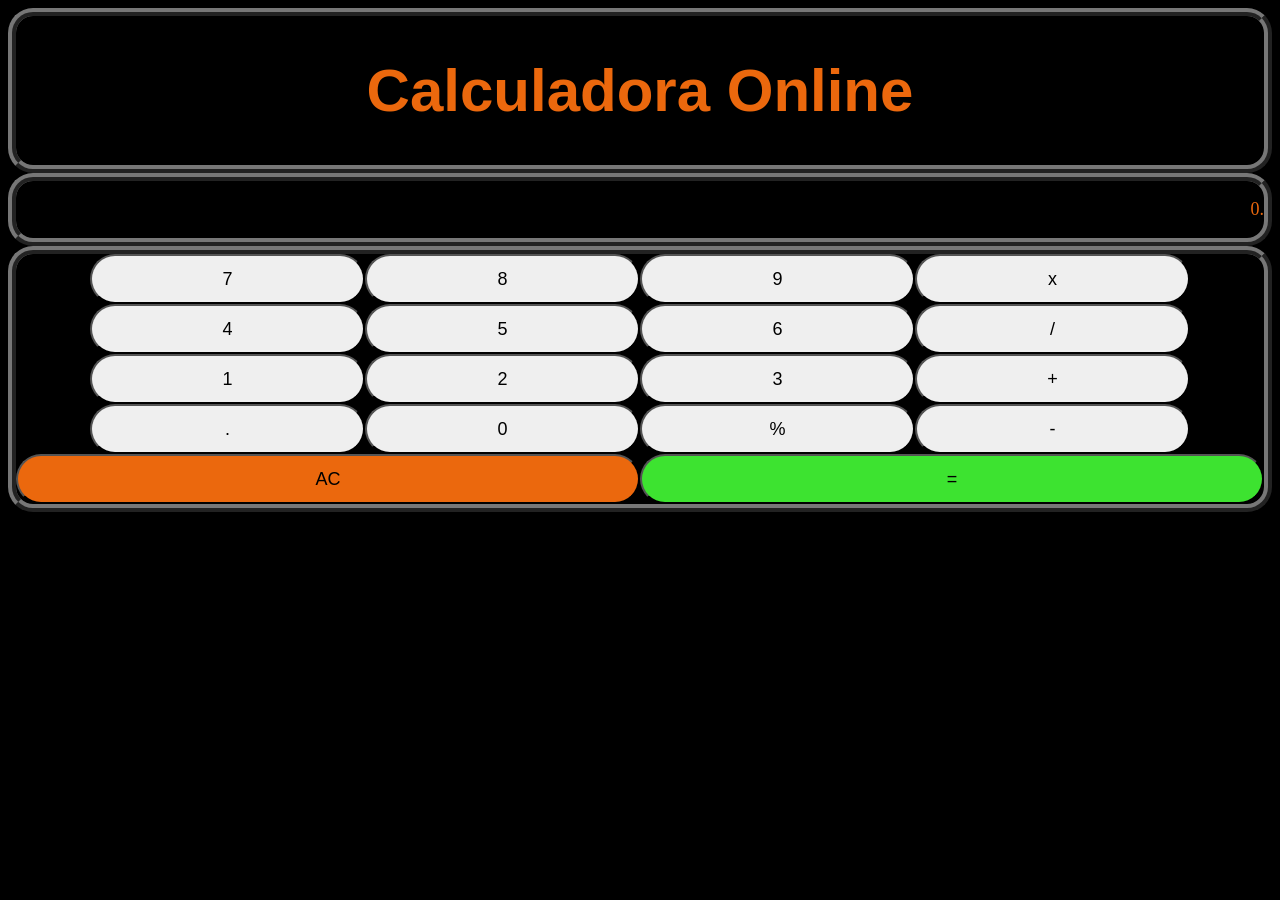
==== calculadora/index.html @ c0ab4775 "organizacao dos arquivos index e style na pasta calculadora" ====
<!DOCTYPE html>
<html lang="pt-br">
<head>
    <meta charset="UTF-8">
    <meta name="viewport" content="width=device-width, initial-scale=1.0">
    <title>Calculadora</title>
    <link rel="stylesheet" href="style.css">
</head>
<body>
    <div class='titulo'>
        <h1>Calculadora Online</h1>
    </div>
    <div class='resultado'>
        <p>0.</p>
    </div>
    <div>
        <button>7</button>
        <button>8</button>
        <button>9</button>
        <button>x</button>

        <button>4</button>
        <button>5</button>
        <button>6</button>
        <button>/</button>

        <button>1</button>
        <button>2</button>
        <button>3</button>
        <button>+</button>

        <button>.</button>
        <button>0</button>
        <button>%</button>
        <button>-</button>
        <button class="clear">AC</button>
        <button class="submit">=</button>
    </div>
</body>
</html>
---- calculadora/style.css ----
body {
    text-align: center;
    background-color: black;
}
div {
    text-align: center;
    color: #EB680D;
    border: 8px ridge #777777;
    font-size: 0;
    border-radius: 25px;
}
.titulo {
    font-size: 30px;
    font-family: Verdana, sans-serif;
}
.resultado {
    text-align: right;
    font-size: large;
}
button {
    width: 275px;
    height: 50px;
    font-size: large;
    border-radius: 50px;
}
.clear {
    width: 50%;
    background-color: #EB680D;
}
.submit {
    width: 50%;
    background-color: #3DE330;
}
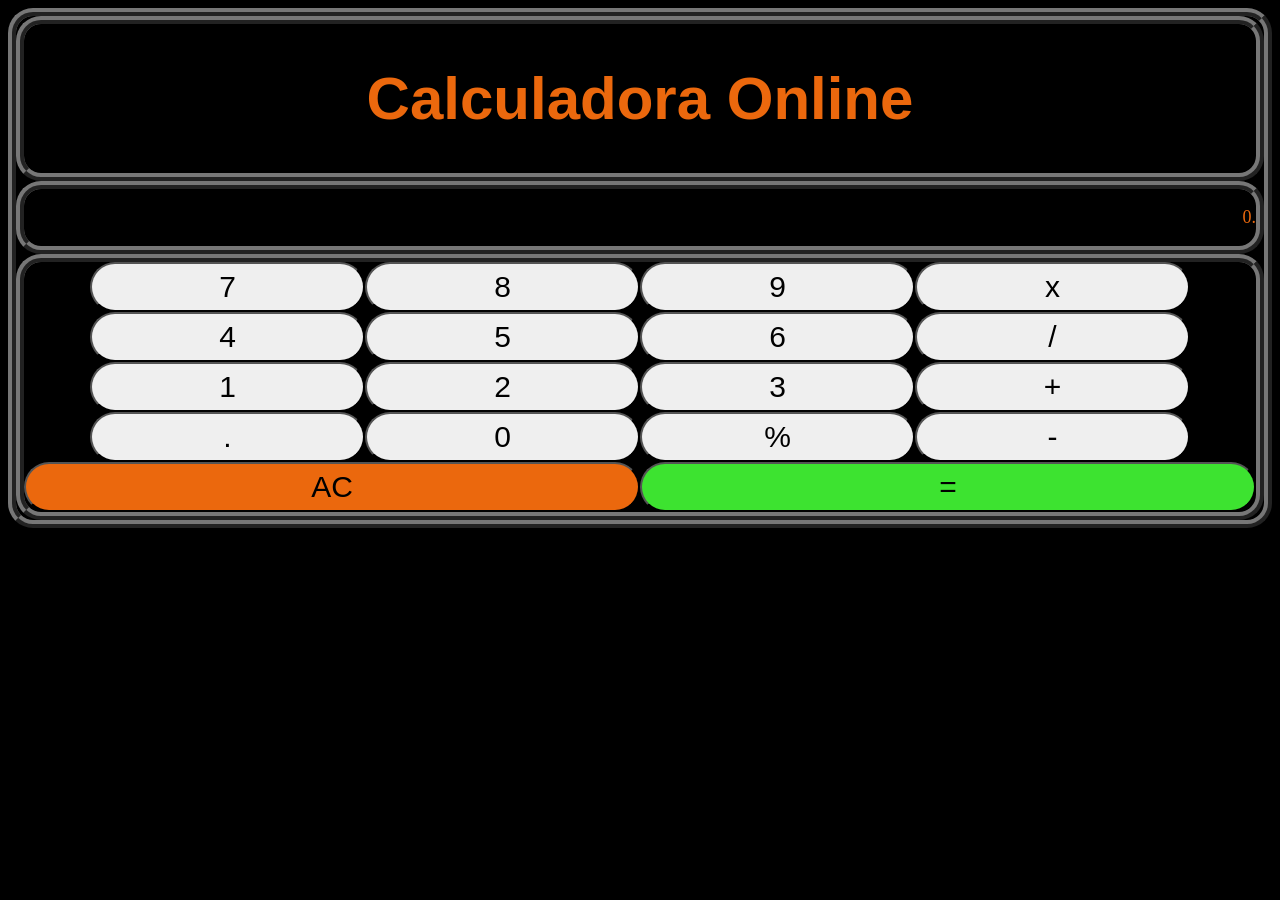
==== commit 251cea40: "atualizacao interface" ====
--- a/calculadora/index.html
+++ b/calculadora/index.html
@@ -7,34 +7,32 @@
     <link rel="stylesheet" href="style.css">
 </head>
 <body>
-    <div class='titulo'>
-        <h1>Calculadora Online</h1>
-    </div>
-    <div class='resultado'>
-        <p>0.</p>
-    </div>
     <div>
-        <button>7</button>
-        <button>8</button>
-        <button>9</button>
-        <button>x</button>
+        <div class='titulo'><h1>Calculadora Online</h1></div>
+        <div class='resultado'><p>0.</p></div>
+        <div class='container'>
+            <button class='item'>7</button>
+            <button class='item'>8</button>
+            <button>9</button>
+            <button>x</button>
 
-        <button>4</button>
-        <button>5</button>
-        <button>6</button>
-        <button>/</button>
+            <button>4</button>
+            <button>5</button>
+            <button>6</button>
+            <button>/</button>
 
-        <button>1</button>
-        <button>2</button>
-        <button>3</button>
-        <button>+</button>
+            <button>1</button>
+            <button>2</button>
+            <button>3</button>
+            <button>+</button>
 
-        <button>.</button>
-        <button>0</button>
-        <button>%</button>
-        <button>-</button>
-        <button class="clear">AC</button>
-        <button class="submit">=</button>
+            <button>.</button>
+            <button>0</button>
+            <button>%</button>
+            <button>-</button>
+            <button class="clear">AC</button>
+            <button class="submit">=</button>
+        </div>
     </div>
 </body>
 </html>
--- a/calculadora/style.css
+++ b/calculadora/style.css
@@ -1,15 +1,19 @@
 body {
-    text-align: center;
     background-color: black;
 }
+.container {
+    display: flex;
+    flex-flow: row wrap;
+    justify-content: center;
+}
 div {
-    text-align: center;
     color: #EB680D;
     border: 8px ridge #777777;
     font-size: 0;
     border-radius: 25px;
 }
 .titulo {
+    text-align: center;
     font-size: 30px;
     font-family: Verdana, sans-serif;
 }
@@ -20,7 +24,7 @@
 button {
     width: 275px;
     height: 50px;
-    font-size: large;
+    font-size: 30px;
     border-radius: 50px;
 }
 .clear {
